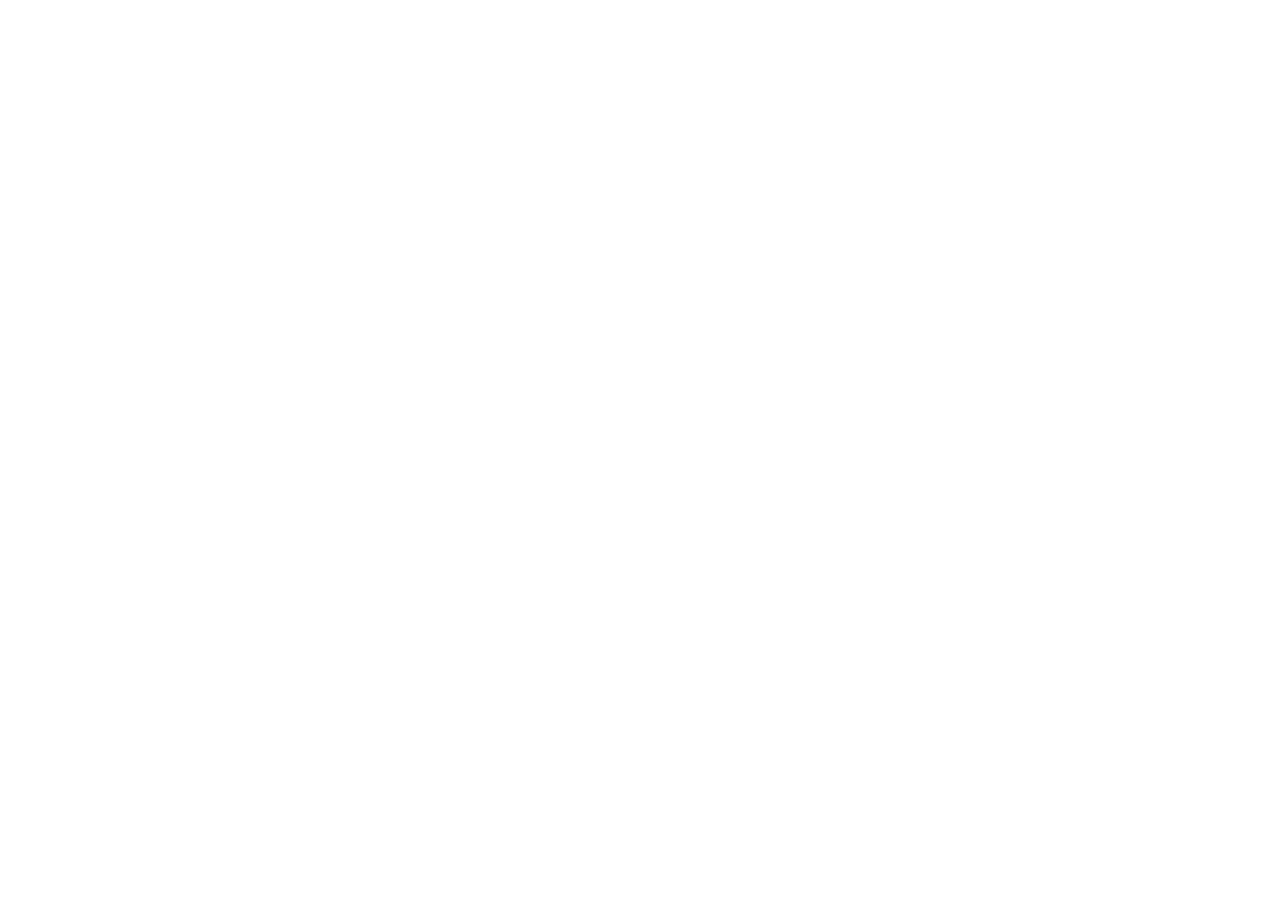
==== index.html @ 9de9da99 "first commit" ====
<!DOCTYPE html>
<html lang="en">
<head>
    <meta charset="UTF-8">
    <meta http-equiv="X-UA-Compatible" content="IE=edge">
    <meta name="viewport" content="width=device-width, initial-scale=1.0">
    <link rel="stylesheet" href="css/12bool.css">
    <link rel="stylesheet" href="css/style.css">
    <title>12Bool Flex</title>
</head>
<body>
    
</body>
</html>
---- css/12bool.css ----
/* RESET */
*{
    margin: 0;
    padding: 0;
    box-sizing: border-box;
}
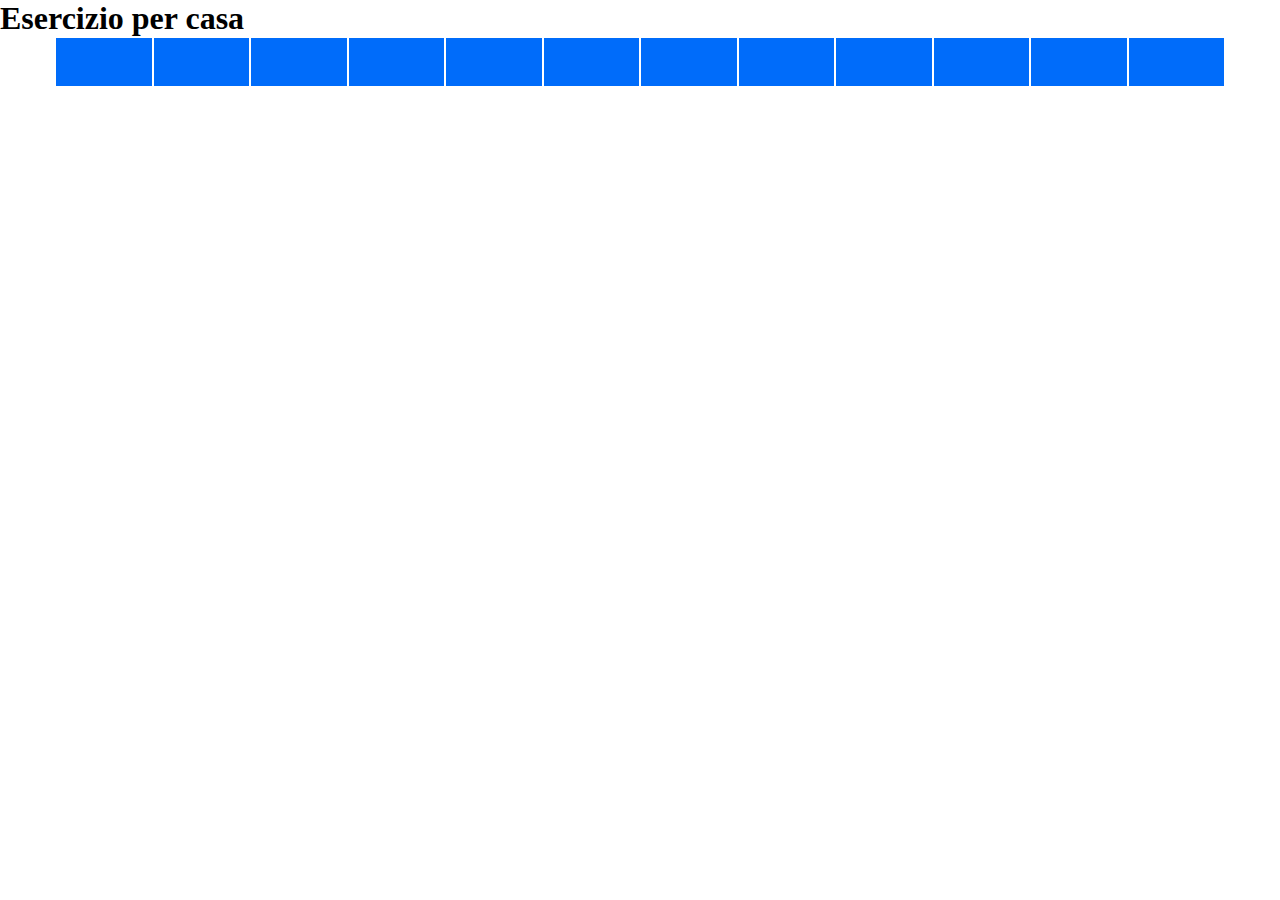
==== commit 5cd2e486: "implementazione niziale html e stile alle colonne" ====
--- a/index.html
+++ b/index.html
@@ -9,6 +9,22 @@
     <title>12Bool Flex</title>
 </head>
 <body>
-    
+    <h1>Esercizio per casa</h1>
+    <div class="container">
+        <div class="row">
+            <div class="col-1"></div>
+            <div class="col-1"></div>
+            <div class="col-1"></div>
+            <div class="col-1"></div>
+            <div class="col-1"></div>
+            <div class="col-1"></div>
+            <div class="col-1"></div>
+            <div class="col-1"></div>
+            <div class="col-1"></div>
+            <div class="col-1"></div>
+            <div class="col-1"></div>
+            <div class="col-1"></div>
+        </div>
+</div>
 </body>
 </html>--- a/css/12bool.css
+++ b/css/12bool.css
@@ -3,4 +3,112 @@
     margin: 0;
     padding: 0;
     box-sizing: border-box;
+}
+
+/* CONTAINER */
+.container{
+    max-width: 1170px;
+    margin: 0 auto;
+}
+/* RIGHE */
+.row{
+    display: flex;
+    flex-flow: row wrap;
+}
+/* COLONNE */
+
+[class*="col-"] {
+    flex: 0 0 auto;
+}
+.col-filler{
+    flex-grow: 1;
+    flex-basis: 0;
+    max-width: 100%;
+}
+
+.col-1{
+    flex-basis: calc((100% / 12) * 1);
+    max-width: calc((100% / 12) * 1);
+}
+.col-2{
+    flex-basis: calc((100% / 12) * 2);
+    max-width: calc((100% / 12) * 2);
+}
+.col-3{
+    flex-basis: calc((100% / 12) * 3);
+    max-width: calc((100% / 12) * 3);
+}
+.col-4{
+    flex-basis: calc((100% / 12) * 4);
+    max-width: calc((100% / 12) * 4);
+}
+.col-5{
+    flex-basis: calc((100% / 12) * 5);
+    max-width: calc((100% / 12) * 5);
+}
+.col-6{
+    flex-basis: calc((100% / 12) * 6);
+    max-width: calc((100% / 12) * 6);
+}
+.col-7{
+    flex-basis: calc((100% / 12) * 7);
+    max-width: calc((100% / 12) * 7);
+}
+.col-8{
+    flex-basis: calc((100% / 12) * 8);
+    max-width: calc((100% / 12) * 8);
+}
+.col-9{
+    flex-basis: calc((100% / 12) * 9);
+    max-width: calc((100% / 12) * 9);
+}
+.col-10{
+    flex-basis: calc((100% / 12) * 10);
+    max-width: calc((100% / 12) * 10);
+}
+.col-11{
+    flex-basis: calc((100% / 12) * 11);
+    max-width: calc((100% / 12) * 11);
+}
+.col-12{
+    flex-basis: calc((100% / 12) * 12);
+    max-width: calc((100% / 12) * 12);
+}
+
+/* OFFSET */
+.col-offset-1{
+    margin-left: calc((100% / 12) * 1);
+}
+.col-offset-2{
+    margin-left: calc((100% / 12) * 2);
+}
+.col-offset-3{
+    margin-left: calc((100% / 12) * 3);
+}
+.col-offset-4{
+    margin-left: calc((100% / 12) * 4);
+}
+.col-offset-5{
+    margin-left: calc((100% / 12) * 5);
+}
+.col-offset-6{
+    margin-left: calc((100% / 12) * 6);
+}
+.col-offset-7{
+    margin-left: calc((100% / 12) * 7);
+}
+.col-offset-8{
+    margin-left: calc((100% / 12) * 8);
+}
+.col-offset-9{
+    margin-left: calc((100% / 12) * 9);
+}
+.col-offset-10{
+    margin-left: calc((100% / 12) * 10);
+}
+.col-offset-11{
+    margin-left: calc((100% / 12) * 11);
+}
+.col-offset-12{
+    margin-left: calc((100% / 12) * 12);
 }--- a/css/style.css
+++ b/css/style.css
@@ -0,0 +1,6 @@
+[class*="col"] {
+    height: 50px;
+    background-color: #006cfa;
+    color: white;
+    border: 1px solid white;
+}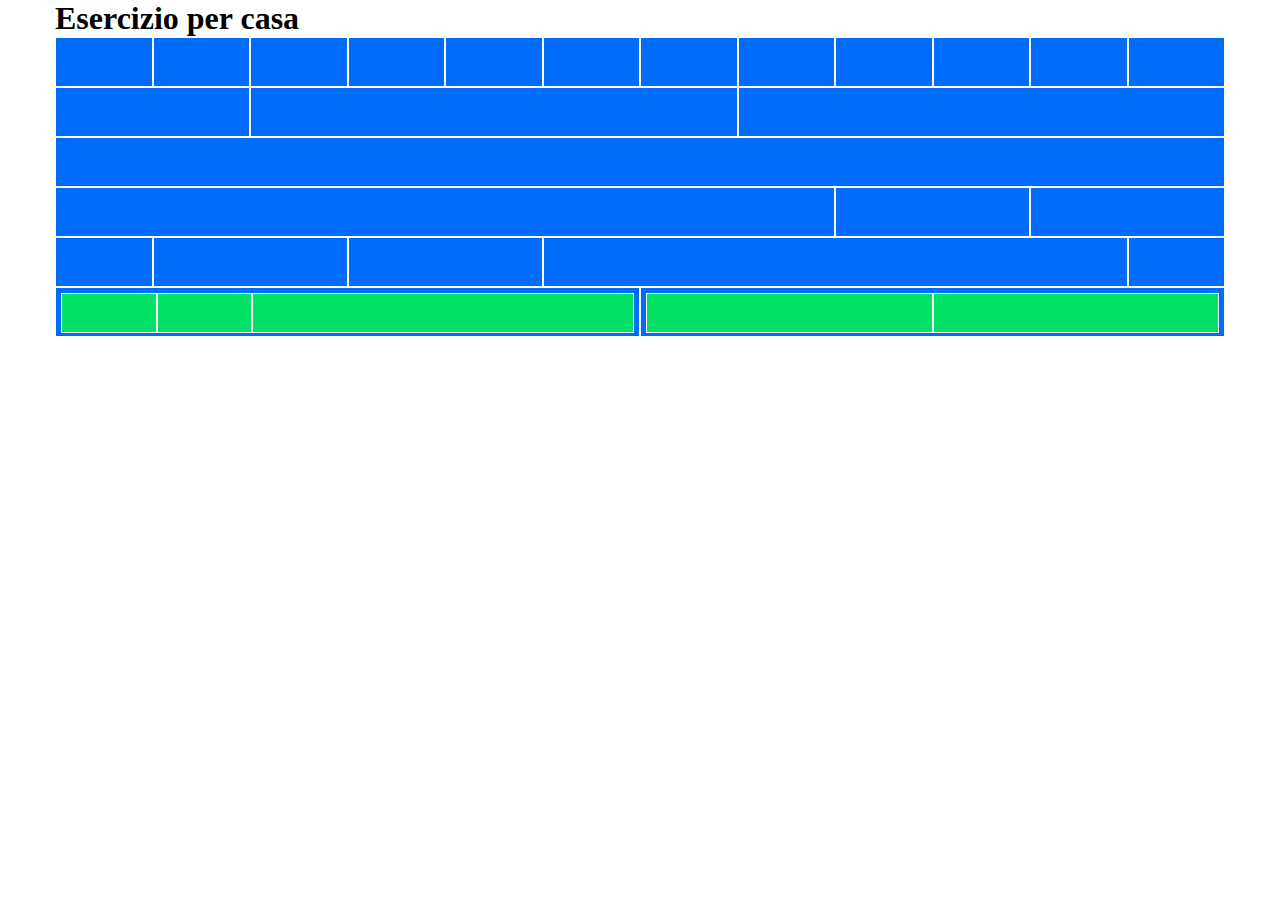
==== commit 01e5b65d: "fine prima sezione" ====
--- a/index.html
+++ b/index.html
@@ -9,8 +9,8 @@
     <title>12Bool Flex</title>
 </head>
 <body>
-    <h1>Esercizio per casa</h1>
     <div class="container">
+        <h1>Esercizio per casa</h1>
         <div class="row">
             <div class="col-1"></div>
             <div class="col-1"></div>
@@ -25,6 +25,43 @@
             <div class="col-1"></div>
             <div class="col-1"></div>
         </div>
+        <div class="row">
+            <div class="col-2"></div>
+            <div class="col-5"></div>
+            <div class="col-5"></div>
+        </div>
+        <div class="row">
+            <div class="col-12"></div>
+            <!-- o in alternatica col-filler -->
+        </div>
+        <div class="row">
+            <div class="col-8"></div>
+            <div class="col-2"></div>
+            <div class="col-2"></div>
+        </div>
+        <div class="row">
+            <div class="col-1"></div>
+            <div class="col-2"></div>
+            <div class="col-2"></div>
+            <div class="col-6"></div>
+            <div class="col-1"></div>
+        </div>
+        <!-- colonne nestate -->
+        <div class="row">
+            <div class="col-6">
+                <div class="row">
+                    <div class="col-2"></div>
+                    <div class="col-2"></div>
+                    <div class="col-8"></div>
+                </div>
+            </div>
+            <div class="col-6">
+                <div class="row">
+                    <div class="col-6"></div>
+                    <div class="col-6"></div>
+                </div>
+            </div>
+        </div>
 </div>
 </body>
 </html>--- a/css/style.css
+++ b/css/style.css
@@ -3,4 +3,11 @@
     background-color: #006cfa;
     color: white;
     border: 1px solid white;
+    padding: 5px;
+}
+[class*="col"] [class*="col"] {
+    height: 40px;
+    background-color: #00e165;
+    color: white;
+    border: 1px solid white;
 }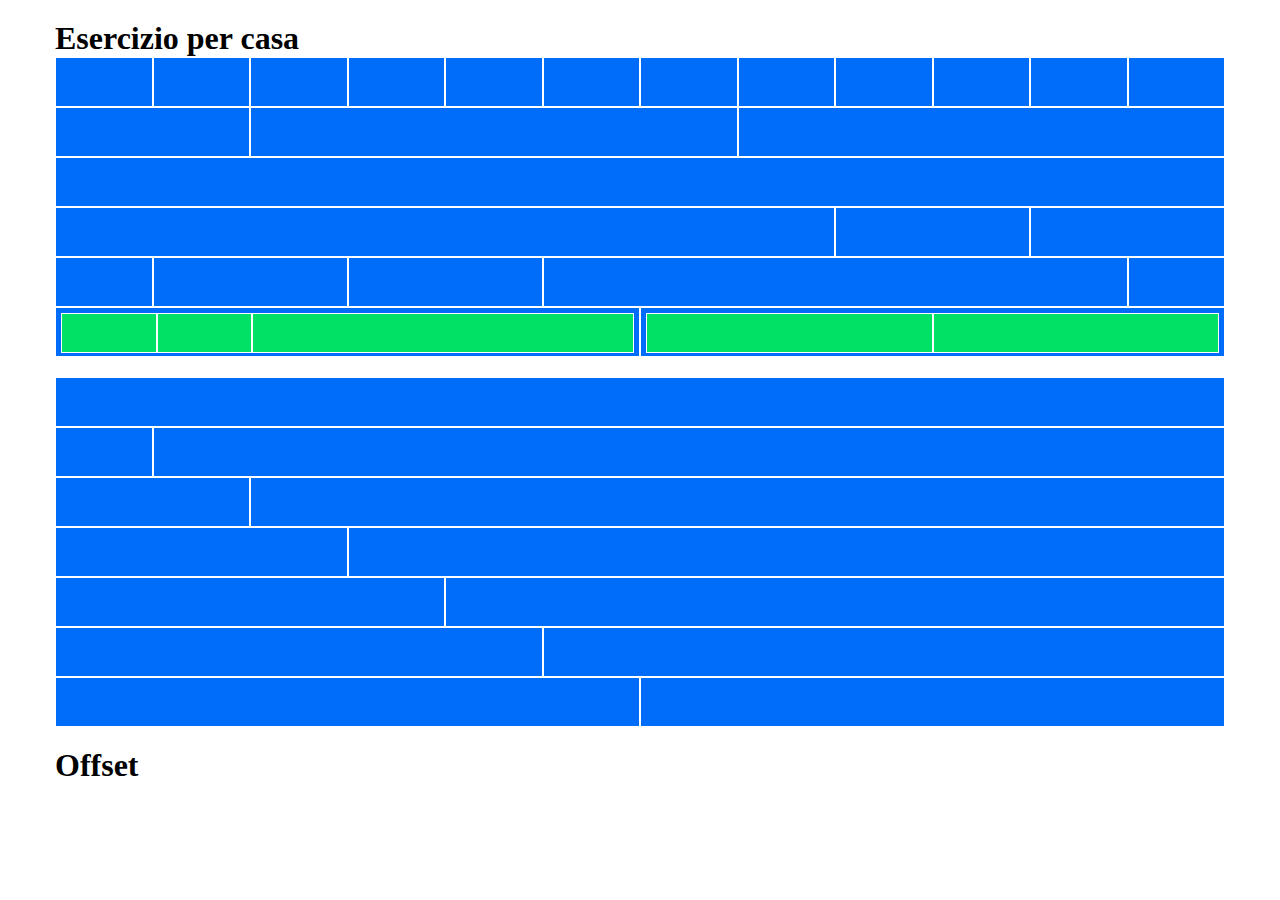
==== commit 650d58aa: "IMPLEMENTATA SECONDA SEZIONE" ====
--- a/index.html
+++ b/index.html
@@ -9,6 +9,7 @@
     <title>12Bool Flex</title>
 </head>
 <body>
+    <!-- COLONNE SENZA FILLER -->
     <div class="container">
         <h1>Esercizio per casa</h1>
         <div class="row">
@@ -62,6 +63,40 @@
                 </div>
             </div>
         </div>
-</div>
+    </div>
+    <!-- COLONNE CON FILLER -->
+    <div class="container">
+        <div class="row">
+            <div class="col-filler"></div>
+        </div>
+        <div class="row">
+            <div class="col-1"></div>
+            <div class="col-filler"></div>
+        </div>
+        <div class="row">
+            <div class="col-2"></div>
+            <div class="col-filler"></div>
+        </div>
+        <div class="row">
+            <div class="col-3"></div>
+            <div class="col-filler"></div>
+        </div>
+        <div class="row">
+            <div class="col-4"></div>
+            <div class="col-filler"></div>
+        </div>
+        <div class="row">
+            <div class="col-5"></div>
+            <div class="col-filler"></div>
+        </div>
+        <div class="row">
+            <div class="col-filler"></div>
+            <div class="col-filler"></div>
+        </div>
+    </div>
+    <!-- OFFSET -->
+    <div class="container">
+        <h1>Offset</h1>
+    </div>
 </body>
 </html>--- a/css/style.css
+++ b/css/style.css
@@ -1,3 +1,7 @@
+.container {
+    margin-top: 20px;
+}
+
 [class*="col"] {
     height: 50px;
     background-color: #006cfa;
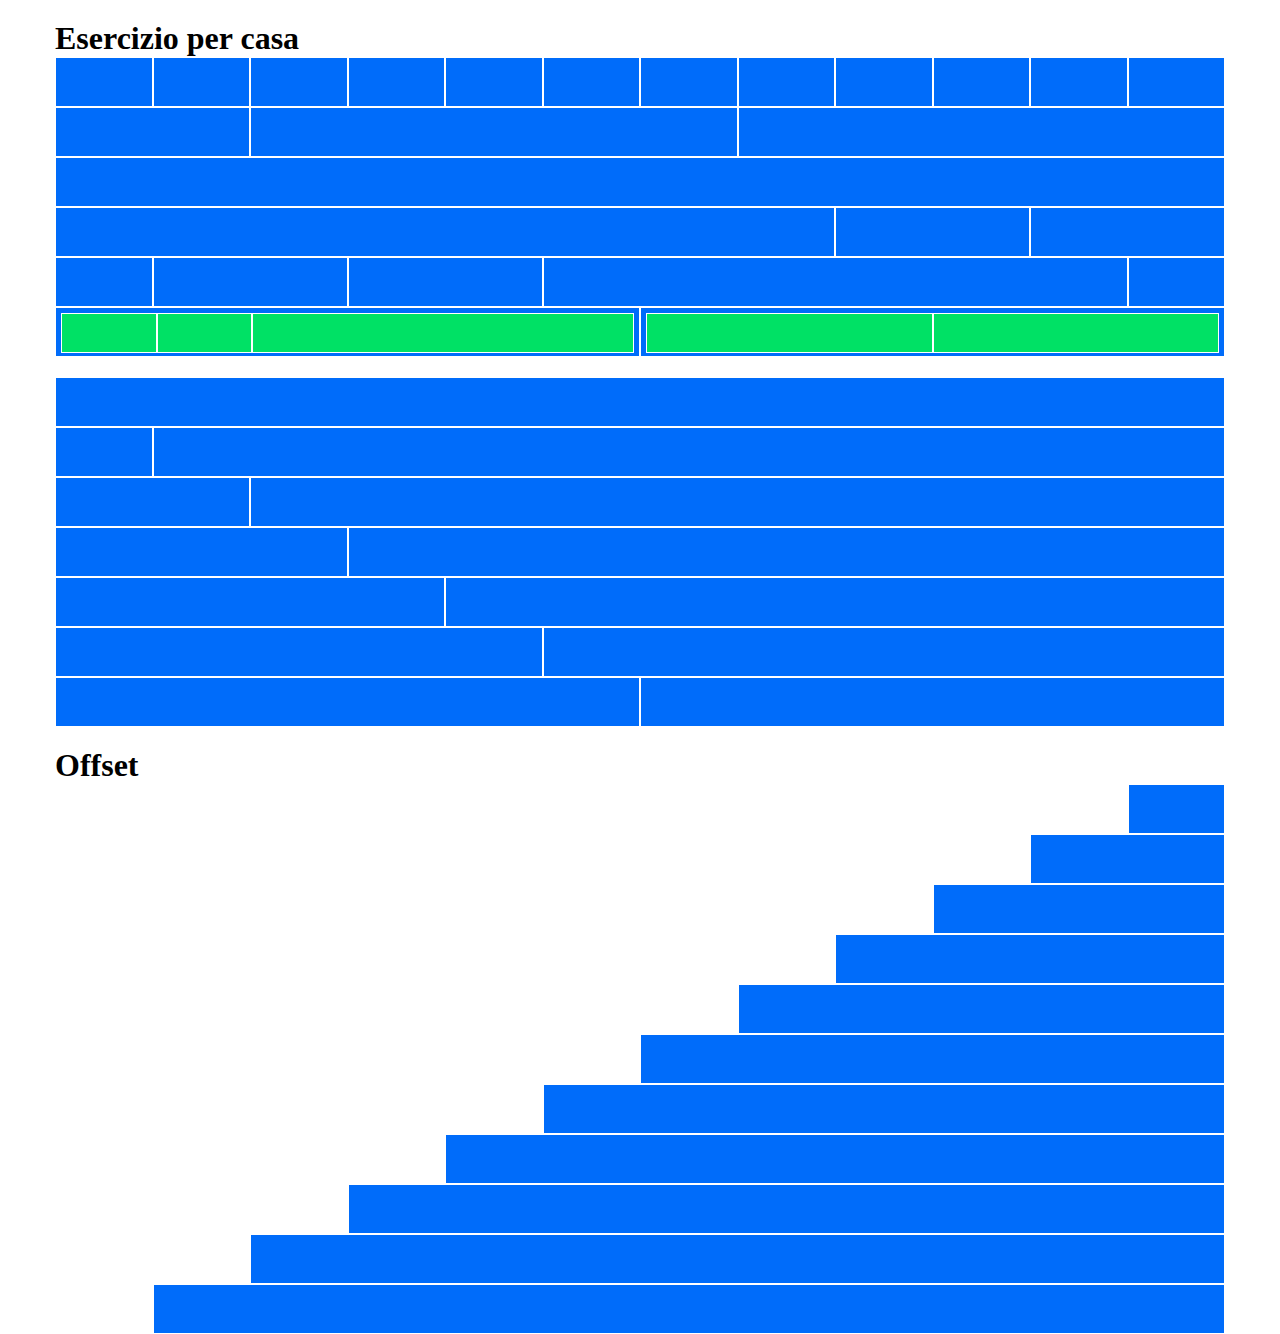
==== commit 0dac1bef: "implementata sezione offset" ====
--- a/index.html
+++ b/index.html
@@ -97,6 +97,50 @@
     <!-- OFFSET -->
     <div class="container">
         <h1>Offset</h1>
+        <div class="row">
+            <div class="col-offset-11"></div>
+            <div class="col-1"></div>
+        </div>
+        <div class="row">
+            <div class="col-offset-10"></div>
+            <div class="col-2"></div>
+        </div>
+        <div class="row">
+            <div class="col-offset-9"></div>
+            <div class="col-3"></div>
+        </div>
+        <div class="row">
+            <div class="col-offset-8"></div>
+            <div class="col-4"></div>
+        </div>
+        <div class="row">
+            <div class="col-offset-7"></div>
+            <div class="col-5"></div>
+        </div>
+        <div class="row">
+            <div class="col-offset-6"></div>
+            <div class="col-6"></div>
+        </div>
+        <div class="row">
+            <div class="col-offset-5"></div>
+            <div class="col-7"></div>
+        </div>
+        <div class="row">
+            <div class="col-offset-4"></div>
+            <div class="col-8"></div>
+        </div>
+        <div class="row">
+            <div class="col-offset-3"></div>
+            <div class="col-9"></div>
+        </div>
+        <div class="row">
+            <div class="col-offset-2"></div>
+            <div class="col-10"></div>
+        </div>
+        <div class="row">
+            <div class="col-offset-1"></div>
+            <div class="col-11"></div>
+        </div>
     </div>
 </body>
 </html>--- a/css/12bool.css
+++ b/css/12bool.css
@@ -108,7 +108,4 @@
 }
 .col-offset-11{
     margin-left: calc((100% / 12) * 11);
-}
-.col-offset-12{
-    margin-left: calc((100% / 12) * 12);
 }--- a/css/style.css
+++ b/css/style.css
@@ -2,16 +2,23 @@
     margin-top: 20px;
 }
 
-[class*="col"] {
+[class^="col"] {
     height: 50px;
     background-color: #006cfa;
     color: white;
     border: 1px solid white;
     padding: 5px;
 }
-[class*="col"] [class*="col"] {
+[class^="col"] [class^="col"] {
     height: 40px;
     background-color: #00e165;
     color: white;
     border: 1px solid white;
+}
+/* stile delle colonne offset */
+[class*="offset"]{
+    height: 50px;
+    background-color: transparent;
+    border: none;
+    padding: 0;
 }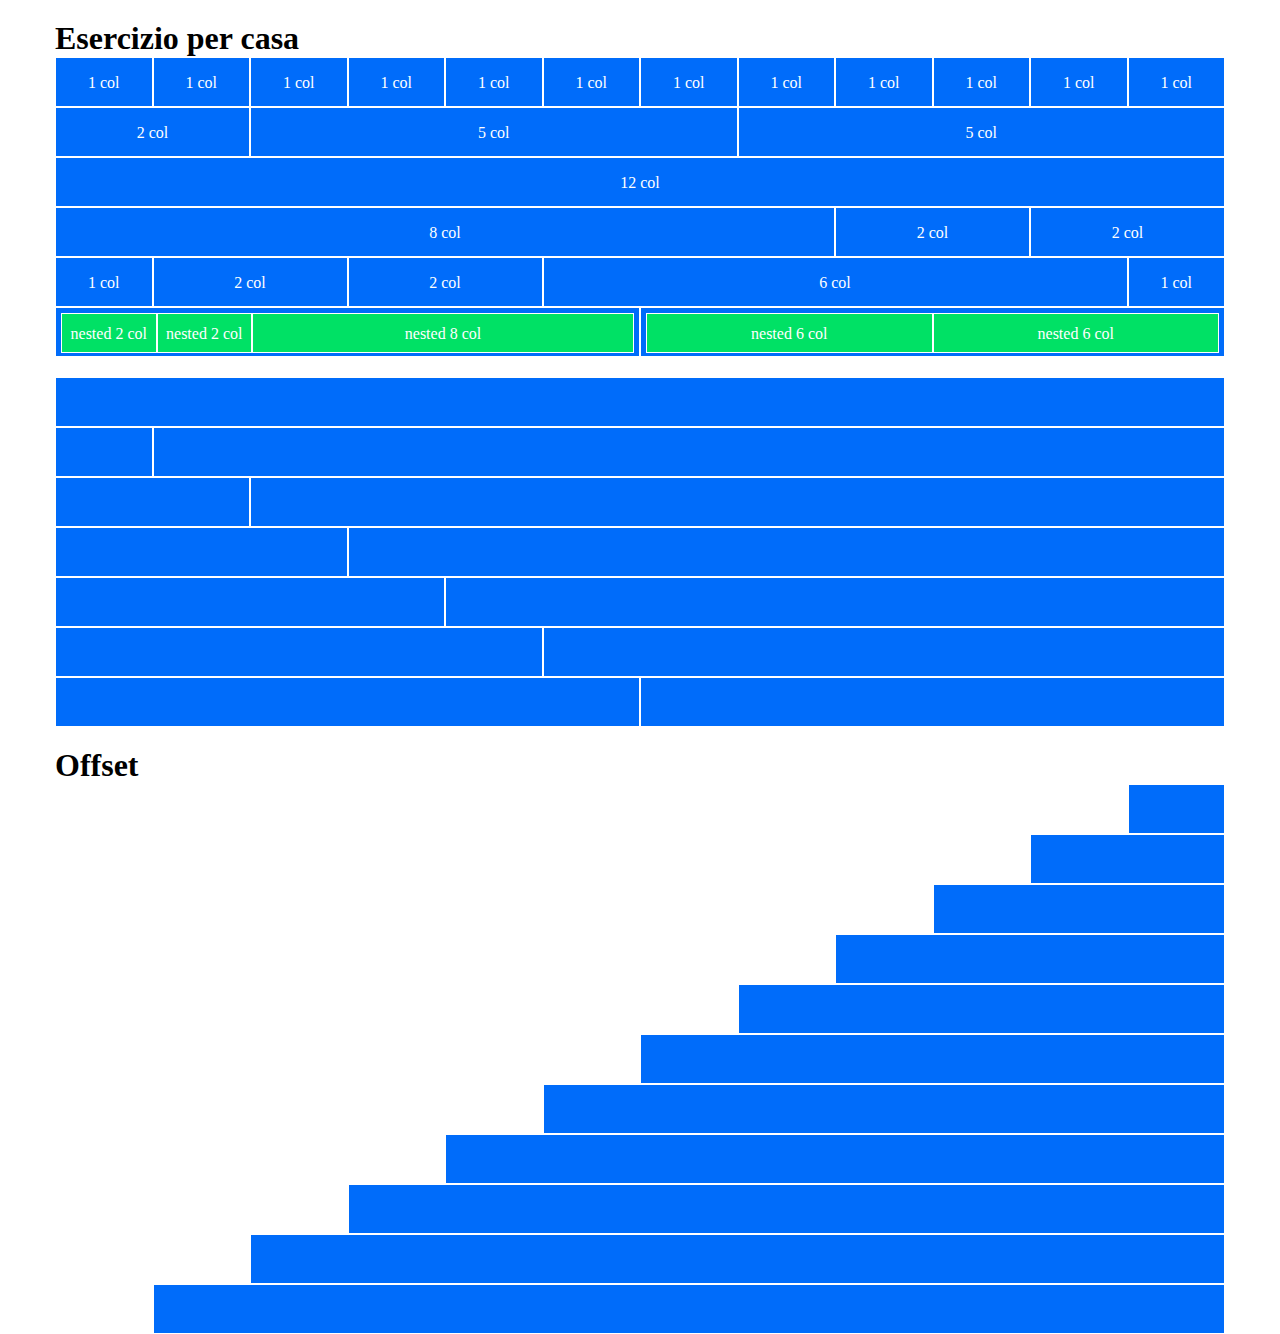
==== commit c68a8dbb: "layout finale con testo senza flex" ====
--- a/index.html
+++ b/index.html
@@ -13,53 +13,53 @@
     <div class="container">
         <h1>Esercizio per casa</h1>
         <div class="row">
-            <div class="col-1"></div>
-            <div class="col-1"></div>
-            <div class="col-1"></div>
-            <div class="col-1"></div>
-            <div class="col-1"></div>
-            <div class="col-1"></div>
-            <div class="col-1"></div>
-            <div class="col-1"></div>
-            <div class="col-1"></div>
-            <div class="col-1"></div>
-            <div class="col-1"></div>
-            <div class="col-1"></div>
+            <div class="col-1">1 col</div>
+            <div class="col-1">1 col</div>
+            <div class="col-1">1 col</div>
+            <div class="col-1">1 col</div>
+            <div class="col-1">1 col</div>
+            <div class="col-1">1 col</div>
+            <div class="col-1">1 col</div>
+            <div class="col-1">1 col</div>
+            <div class="col-1">1 col</div>
+            <div class="col-1">1 col</div>
+            <div class="col-1">1 col</div>
+            <div class="col-1">1 col</div>
         </div>
         <div class="row">
-            <div class="col-2"></div>
-            <div class="col-5"></div>
-            <div class="col-5"></div>
+            <div class="col-2">2 col</div>
+            <div class="col-5">5 col</div>
+            <div class="col-5">5 col</div>
         </div>
         <div class="row">
-            <div class="col-12"></div>
+            <div class="col-12">12 col</div>
             <!-- o in alternatica col-filler -->
         </div>
         <div class="row">
-            <div class="col-8"></div>
-            <div class="col-2"></div>
-            <div class="col-2"></div>
+            <div class="col-8">8 col</div>
+            <div class="col-2">2 col</div>
+            <div class="col-2"> 2 col</div>
         </div>
         <div class="row">
-            <div class="col-1"></div>
-            <div class="col-2"></div>
-            <div class="col-2"></div>
-            <div class="col-6"></div>
-            <div class="col-1"></div>
+            <div class="col-1">1 col</div>
+            <div class="col-2">2 col</div>
+            <div class="col-2">2 col</div>
+            <div class="col-6">6 col</div>
+            <div class="col-1">1 col</div>
         </div>
         <!-- colonne nestate -->
         <div class="row">
             <div class="col-6">
                 <div class="row">
-                    <div class="col-2"></div>
-                    <div class="col-2"></div>
-                    <div class="col-8"></div>
+                    <div class="col-2">nested 2 col</div>
+                    <div class="col-2">nested 2 col</div>
+                    <div class="col-8">nested 8 col</div>
                 </div>
             </div>
             <div class="col-6">
                 <div class="row">
-                    <div class="col-6"></div>
-                    <div class="col-6"></div>
+                    <div class="col-6">nested 6 col</div>
+                    <div class="col-6">nested 6 col</div>
                 </div>
             </div>
         </div>
--- a/css/style.css
+++ b/css/style.css
@@ -8,12 +8,20 @@
     color: white;
     border: 1px solid white;
     padding: 5px;
+        /* per il testo */
+    text-align: center;
+    line-height: 40px;
+    vertical-align: middle;
+
 }
 [class^="col"] [class^="col"] {
     height: 40px;
     background-color: #00e165;
     color: white;
     border: 1px solid white;
+    text-align: center;
+    line-height: 30px;
+    vertical-align: middle;
 }
 /* stile delle colonne offset */
 [class*="offset"]{
